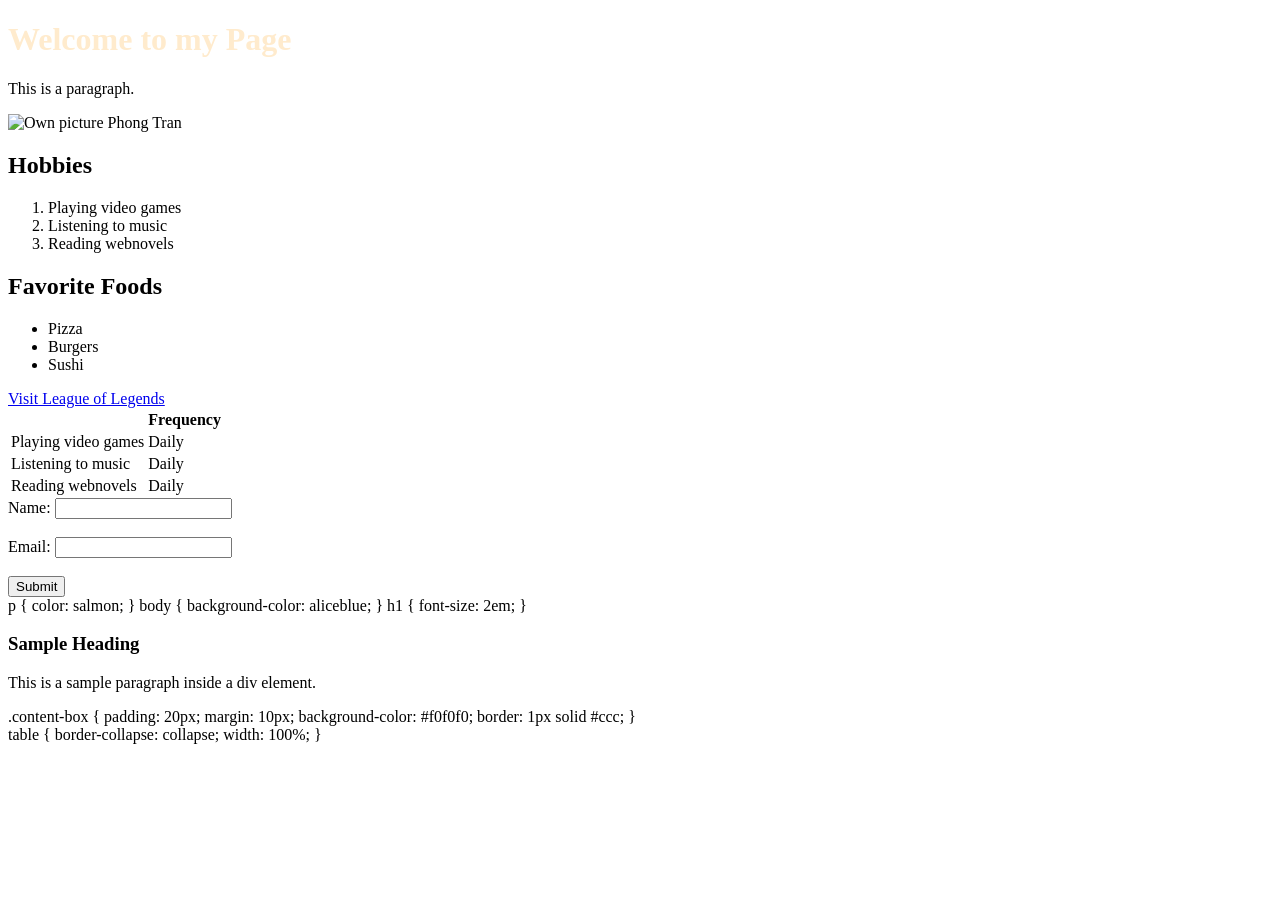
==== ws_02/index.html @ 5b390cb2 "Add initial HTML and CSS files for the project" ====
<!DOCTYPE html>
<html lang="en">
<head>
    <style>
    h1 {
        color: blanchedalmond;
    }
</style>
    <meta charset="UTF-8">
    <meta name="viewport" content="width=device-width, initial-scale=1.0">
    <title>My First HTML Page</title>
</head>
<body>
    <h1 style="color:blanchedalmond;"> </h1><h1>Welcome to my Page</h1>
    <p>This is a paragraph.</p>
    <img src="image.png" alt="Own picture Phong Tran" width="500" height="600">
<h2>Hobbies</h2>
<ol>
    <li>Playing video games</li>
    <li>Listening to music</li>
    <li>Reading webnovels</li>
</ol>
<h2>Favorite Foods</h2>
<ul>
    <li>Pizza</li>
    <li>Burgers</li>
    <li>Sushi</li>
</ul>
<a href="https://www.leagueoflegends.com/en-us/news/tags/patch-notes/  ">Visit League of Legends</a>
<table>
    <tr>
        <th></th>
        <th>Frequency</th>
    </tr>
    <tr>
        <td>Playing video games</td>
        <td>Daily</td>
    </tr>
    <tr>
        <td>Listening to music</td>
        <td>Daily</td>
    </tr>
    <tr>
        <td>Reading webnovels</td>
        <td>Daily</td>
    </tr>
</table>
<form>
    <label for="name">Name:</label>
    <input type="text" id="name" name="name"><br><br>
    <label for="email">Email:</label>
    <input type="email" id="email" name="email"><br><br>
    <input type="submit" value="Submit">
</form>
</body>
</html>
<link rel="stylesheet" href="style.css"> 
p {
    color: salmon;
}
body {
    background-color: aliceblue;
}
h1 {
    font-size: 2em;
}
<div class="content-box">
    <h3>Sample Heading</h3>
    <p>This is a sample paragraph inside a div element.</p>
.content-box {
    padding: 20px;
    margin: 10px;
    background-color: #f0f0f0;
    border: 1px solid #ccc;
}
</div>
table {
    border-collapse: collapse;
    width: 100%;
}
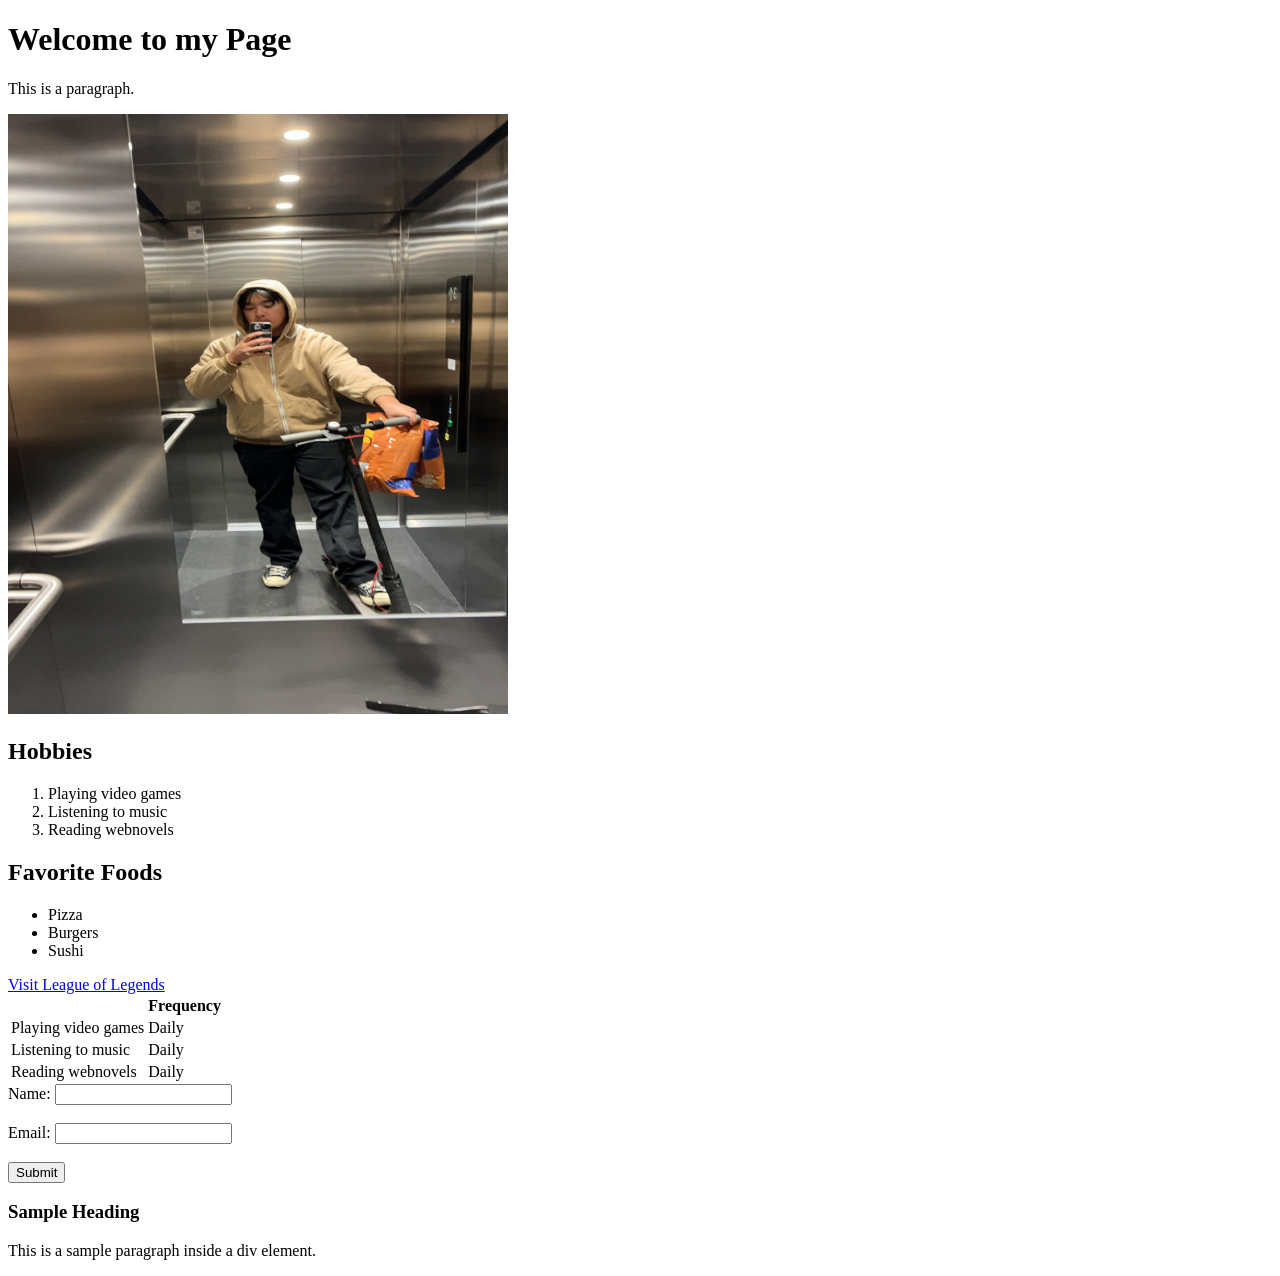
==== commit 53f8e7e5: "Refactor CSS styles and add new image for improved layout and design" ====
--- a/ws_02/index.html
+++ b/ws_02/index.html
@@ -1,11 +1,6 @@
 <!DOCTYPE html>
 <html lang="en">
 <head>
-    <style>
-    h1 {
-        color: blanchedalmond;
-    }
-</style>
     <meta charset="UTF-8">
     <meta name="viewport" content="width=device-width, initial-scale=1.0">
     <title>My First HTML Page</title>
@@ -55,27 +50,11 @@
 </body>
 </html>
 <link rel="stylesheet" href="style.css"> 
-p {
-    color: salmon;
-}
-body {
-    background-color: aliceblue;
-}
-h1 {
-    font-size: 2em;
-}
+
 <div class="content-box">
     <h3>Sample Heading</h3>
     <p>This is a sample paragraph inside a div element.</p>
-.content-box {
-    padding: 20px;
-    margin: 10px;
-    background-color: #f0f0f0;
-    border: 1px solid #ccc;
-}
+
 </div>
-table {
-    border-collapse: collapse;
-    width: 100%;
-}
 
+
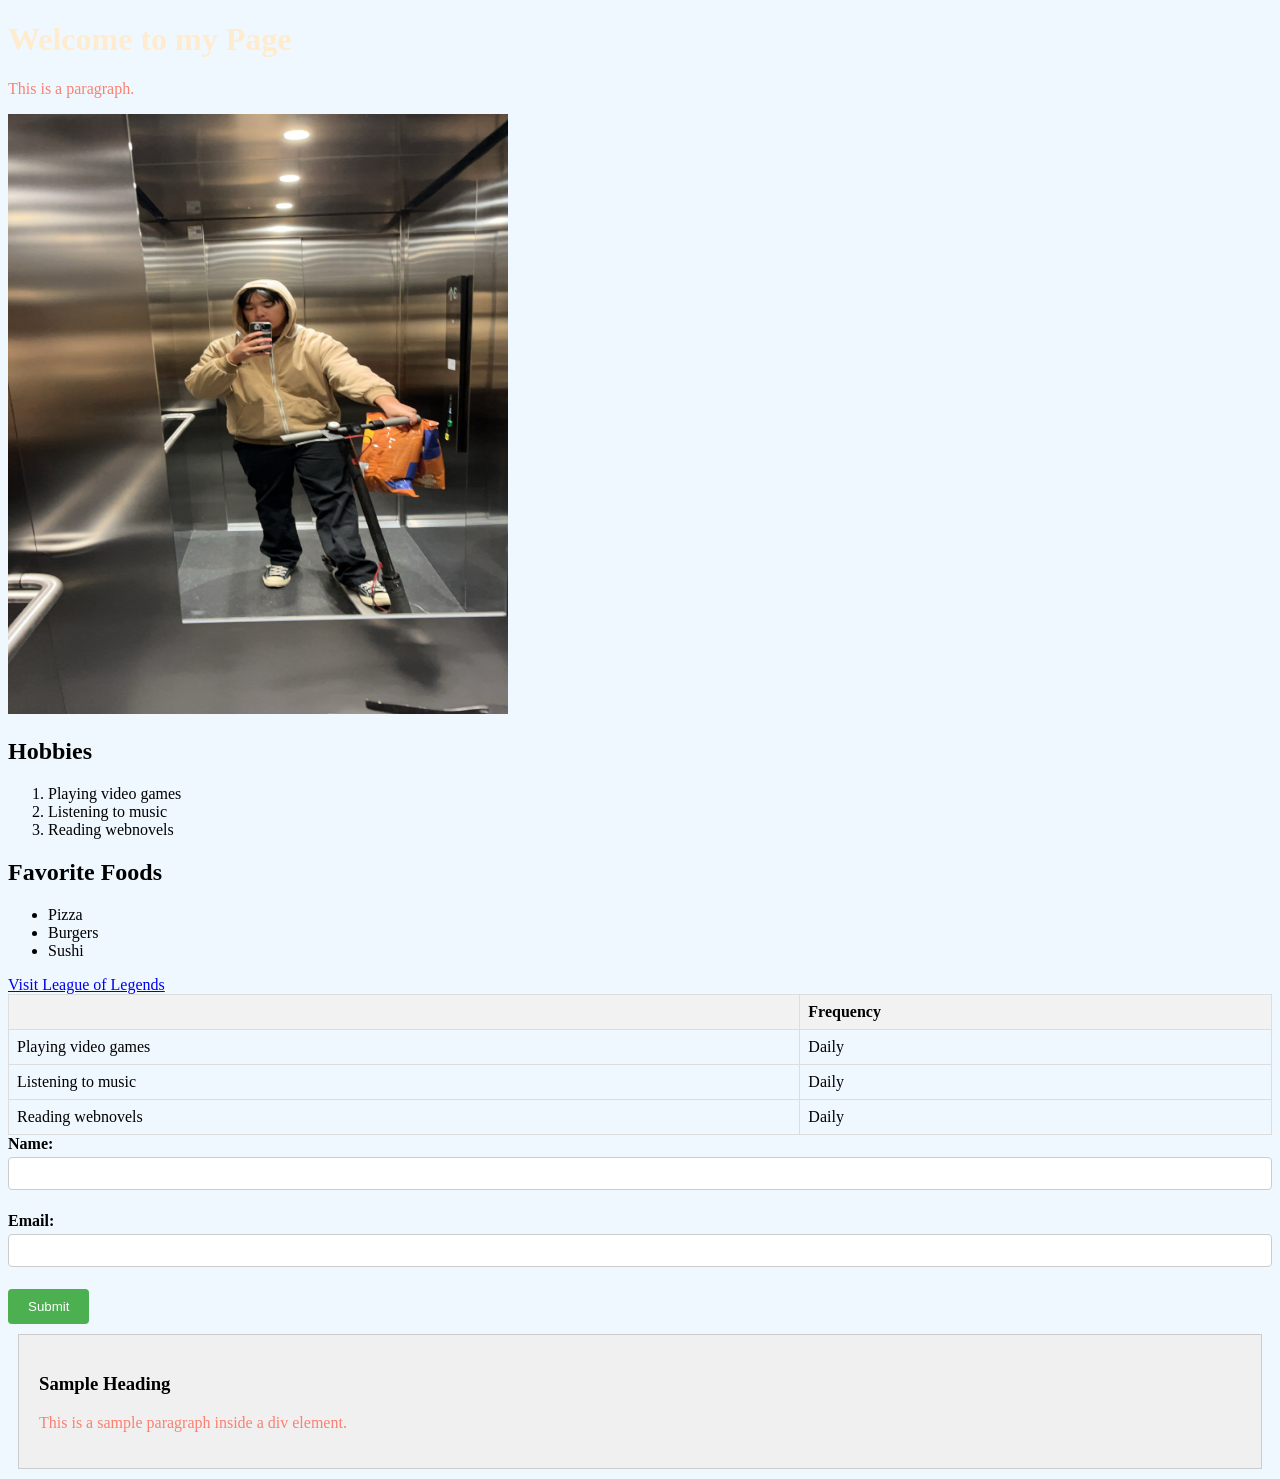
==== commit b5bb6cb0: "Update stylesheet link in index.html and adjust CSS formatting in main.css" ====
--- a/ws_02/index.html
+++ b/ws_02/index.html
@@ -49,7 +49,7 @@
 </form>
 </body>
 </html>
-<link rel="stylesheet" href="style.css"> 
+<link rel="stylesheet" href="main.css"> 
 
 <div class="content-box">
     <h3>Sample Heading</h3>
--- a/ws_02/main.css
+++ b/ws_02/main.css
@@ -0,0 +1,52 @@
+h1 {
+        color: blanchedalmond;
+}
+p {
+    color: salmon;
+}
+body {
+    background-color: aliceblue;
+}
+h1 {
+    font-size: 2em;
+}
+.content-box {
+    padding: 20px;
+    margin: 10px;
+    background-color: #f0f0f0;
+    border: 1px solid #ccc;
+}
+table {
+    border-collapse: collapse;
+    width: 100%;
+}
+th, td {
+    border: 1px solid #ddd;
+    padding: 8px;
+    text-align: left;
+}
+th {
+    background-color: #f2f2f2;
+}
+label {
+    font-weight: bold;
+}
+input[type="text"], input[type="email"], textarea {
+    width: 100%;
+    padding: 8px;
+    margin: 4px 0;
+    box-sizing: border-box;
+    border: 1px solid #ccc;
+    border-radius: 4px;
+}
+input[type="submit"] {
+    background-color: #4CAF50;
+    color: white;
+    padding: 10px 20px;
+    border: none;
+    border-radius: 4px;
+    cursor: pointer;
+}
+input[type="submit"]:hover {
+    background-color: #45a049;
+}
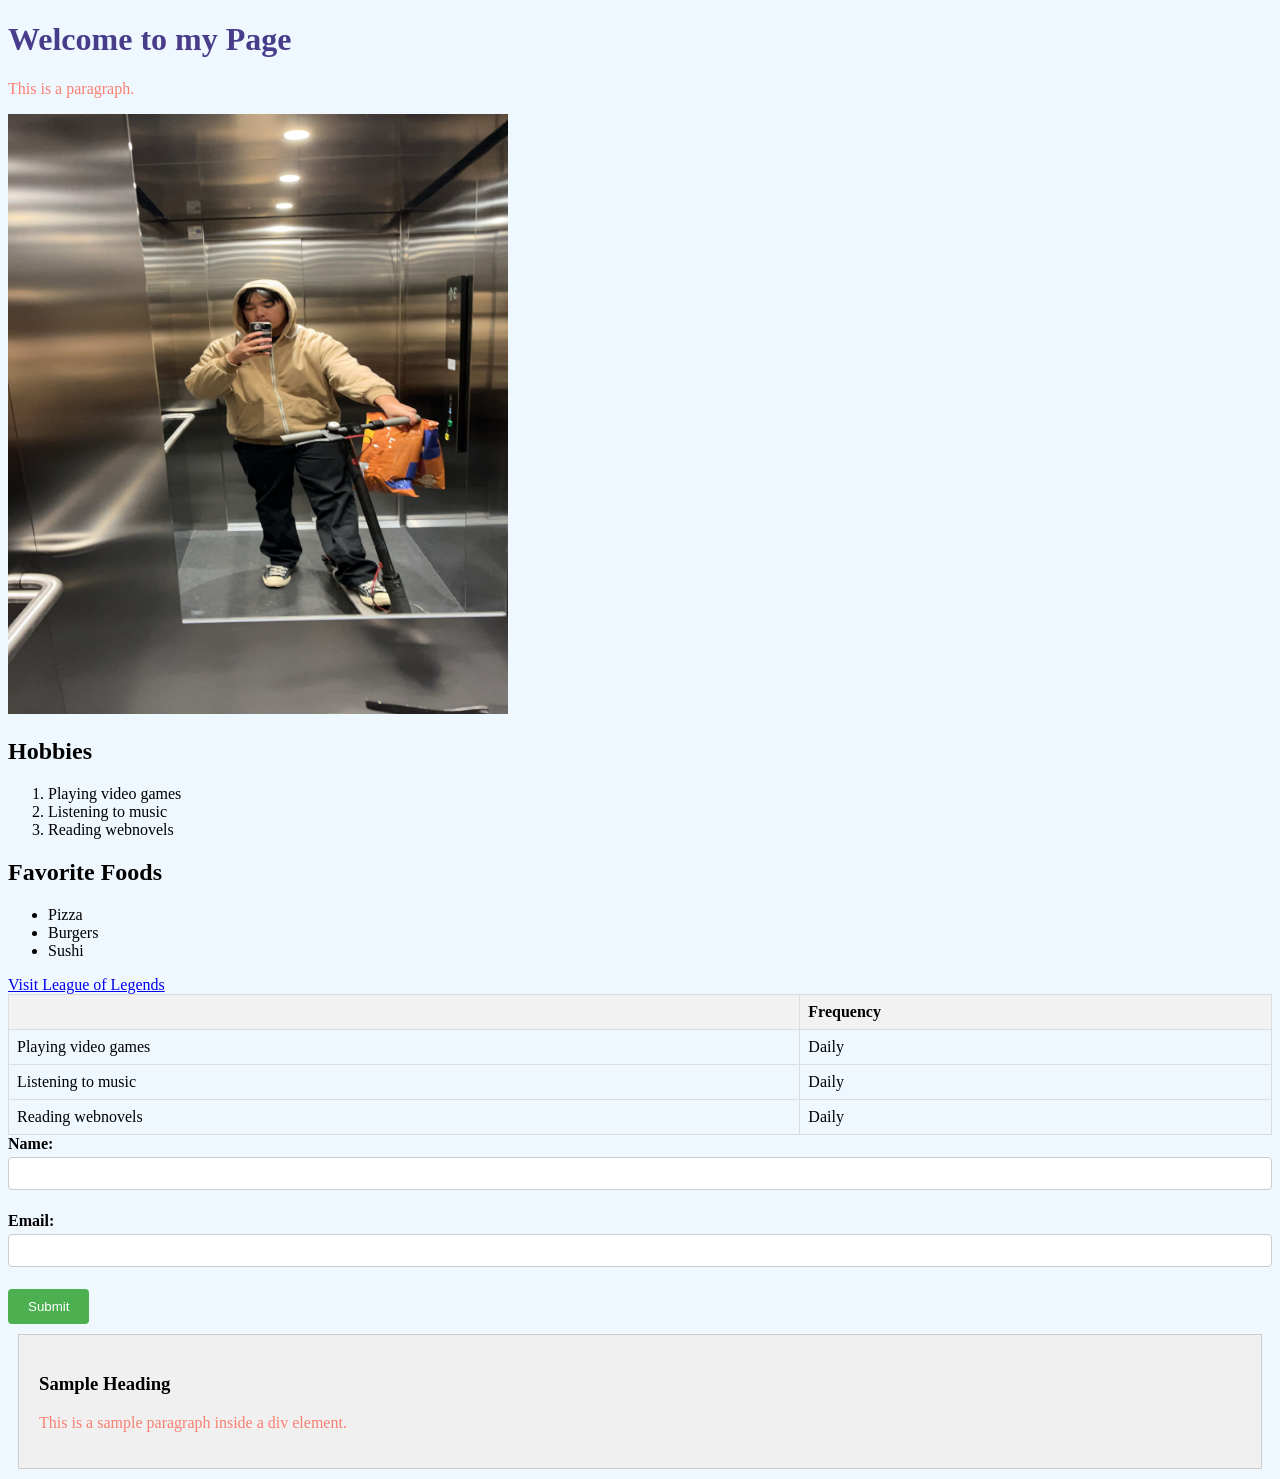
==== commit 57853a96: "Update header color in main.css and clean up index.html structure" ====
--- a/ws_02/index.html
+++ b/ws_02/index.html
@@ -4,9 +4,11 @@
     <meta charset="UTF-8">
     <meta name="viewport" content="width=device-width, initial-scale=1.0">
     <title>My First HTML Page</title>
+    <link rel="stylesheet" href="main.css"> 
 </head>
 <body>
-    <h1 style="color:blanchedalmond;"> </h1><h1>Welcome to my Page</h1>
+    <h1 style="color:blanchedalmond;"> </h1>
+    <h1>Welcome to my Page</h1>
     <p>This is a paragraph.</p>
     <img src="image.png" alt="Own picture Phong Tran" width="500" height="600">
 <h2>Hobbies</h2>
@@ -49,8 +51,6 @@
 </form>
 </body>
 </html>
-<link rel="stylesheet" href="main.css"> 
-
 <div class="content-box">
     <h3>Sample Heading</h3>
     <p>This is a sample paragraph inside a div element.</p>
--- a/ws_02/main.css
+++ b/ws_02/main.css
@@ -1,5 +1,5 @@
 h1 {
-        color: blanchedalmond;
+        color: darkslateblue;
 }
 p {
     color: salmon;
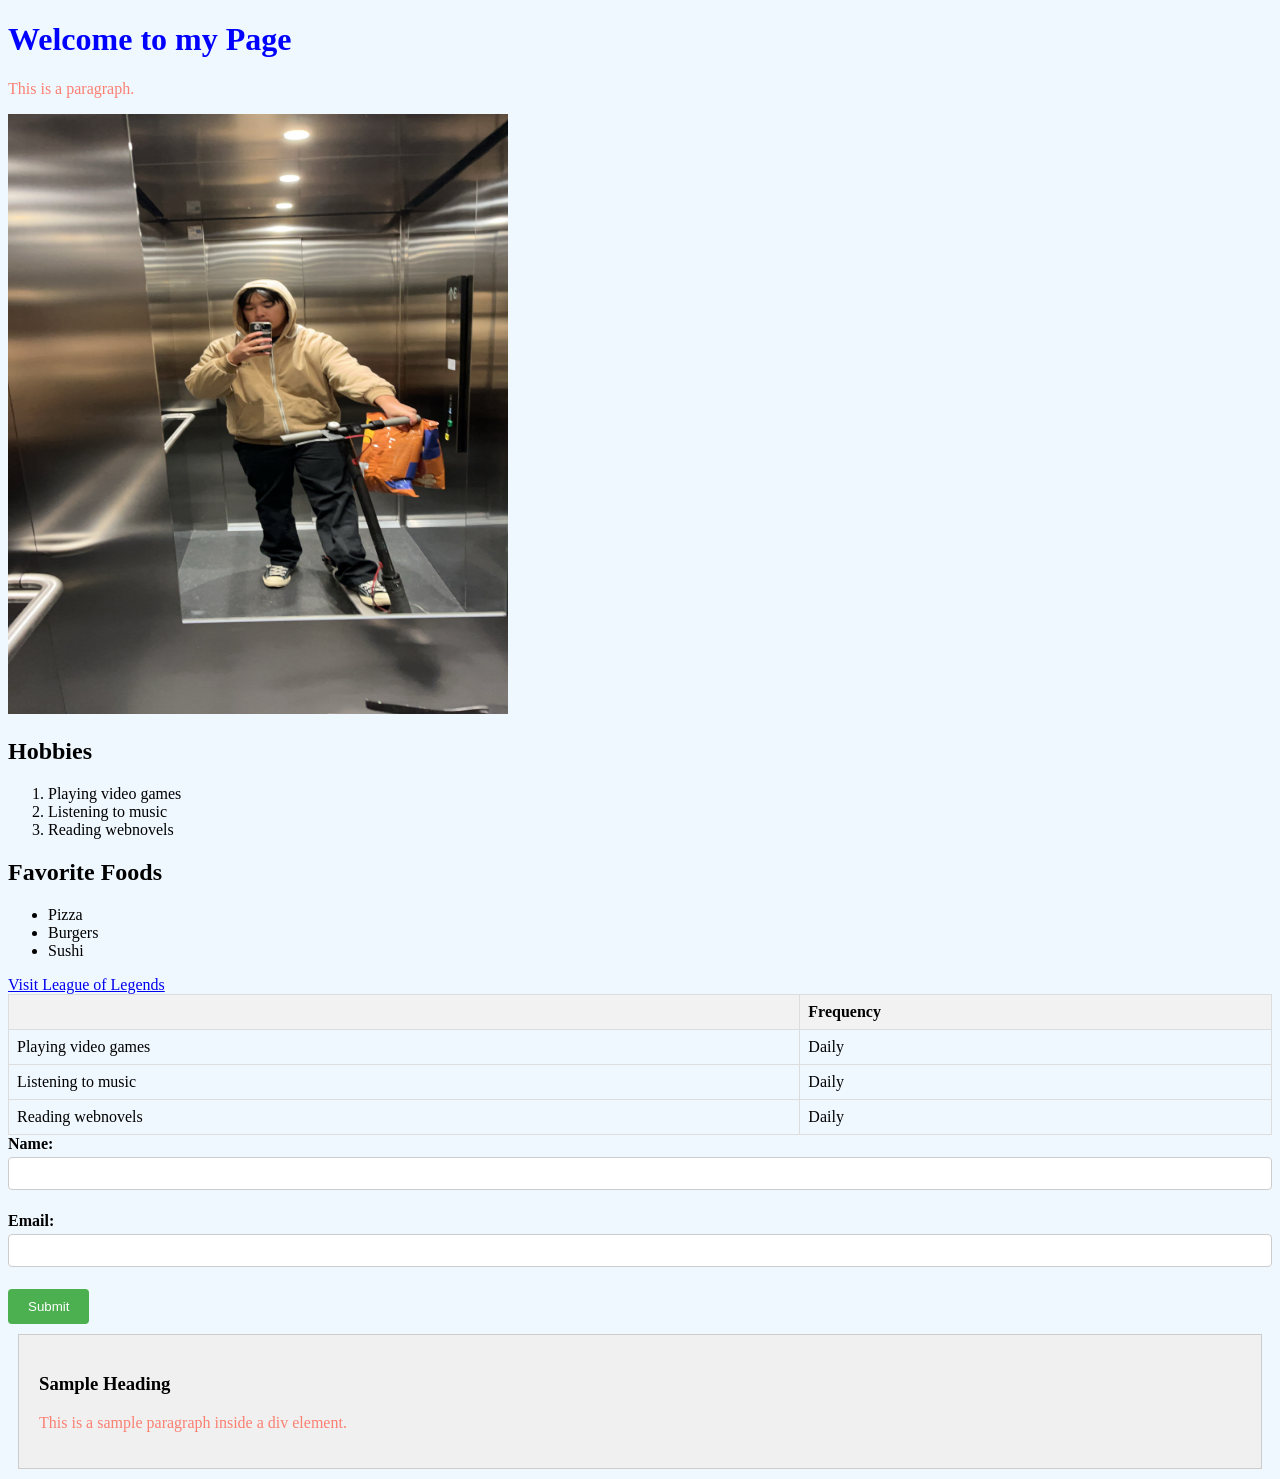
==== commit 1bef99ec: "Move h1 style to the head section in index.html for better structure" ====
--- a/ws_02/index.html
+++ b/ws_02/index.html
@@ -7,7 +7,11 @@
     <link rel="stylesheet" href="main.css"> 
 </head>
 <body>
-    <h1 style="color:blanchedalmond;"> </h1>
+    <style>
+        h1 {
+            color: blue;
+        }
+    </style>
     <h1>Welcome to my Page</h1>
     <p>This is a paragraph.</p>
     <img src="image.png" alt="Own picture Phong Tran" width="500" height="600">
